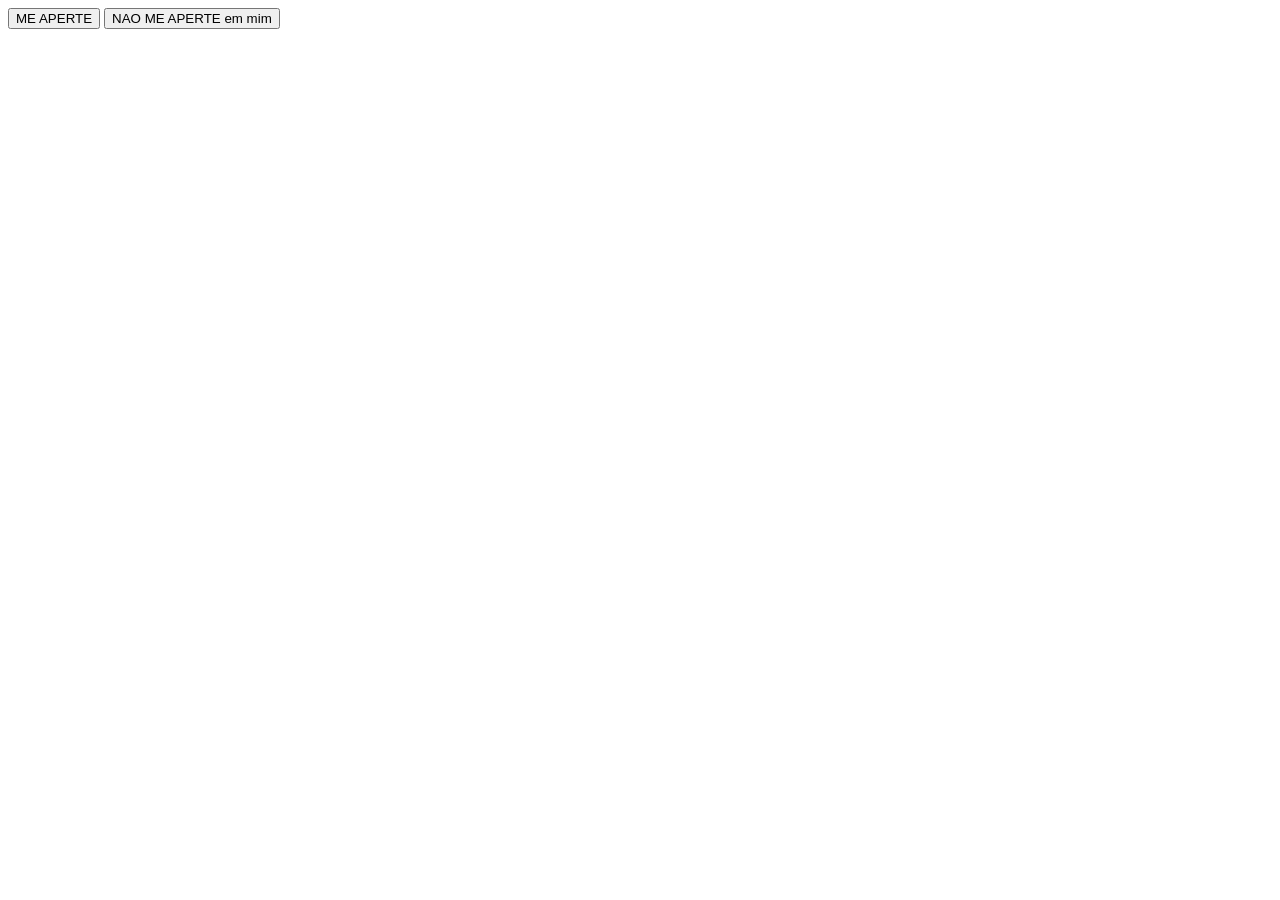
==== atividade 2/botão.html @ bd382ff8 "Add files via upload" ====
<!DOCTYPE html>
<html lang="en">
<head>
    <meta charset="UTF-8">
    <meta name="viewport" content="width=device-width, initial-scale=1.0">
    <title>o botão</title>
</head>
<body>

    <button onclick="botão1()">ME APERTE </button>
    <button onclick="botão2()">NAO ME APERTE em mim</button>
   <script src="botão.js"></script> 


</body>
</html>
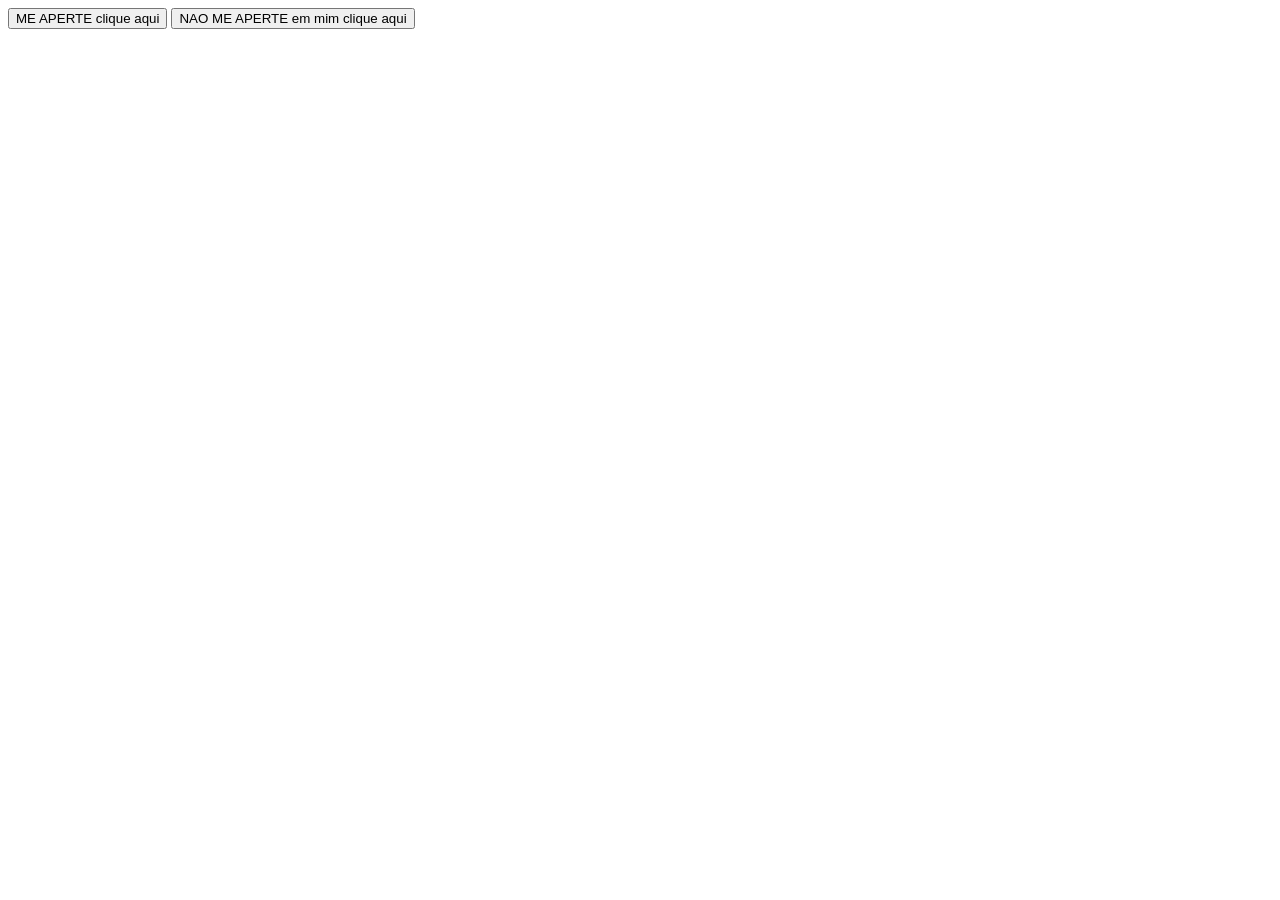
==== commit 44826c46: "Add files via upload" ====
--- a/atividade 2/botão.html
+++ b/atividade 2/botão.html
@@ -7,8 +7,14 @@
 </head>
 <body>
 
-    <button onclick="botão1()">ME APERTE </button>
-    <button onclick="botão2()">NAO ME APERTE em mim</button>
+    <button onclick="botão1()">ME APERTE 
+         clique aqui
+    </button>
+    
+    <button onclick="botão2()">NAO ME APERTE em mim
+         clique aqui
+    </button>
+   
    <script src="botão.js"></script> 
 
 
